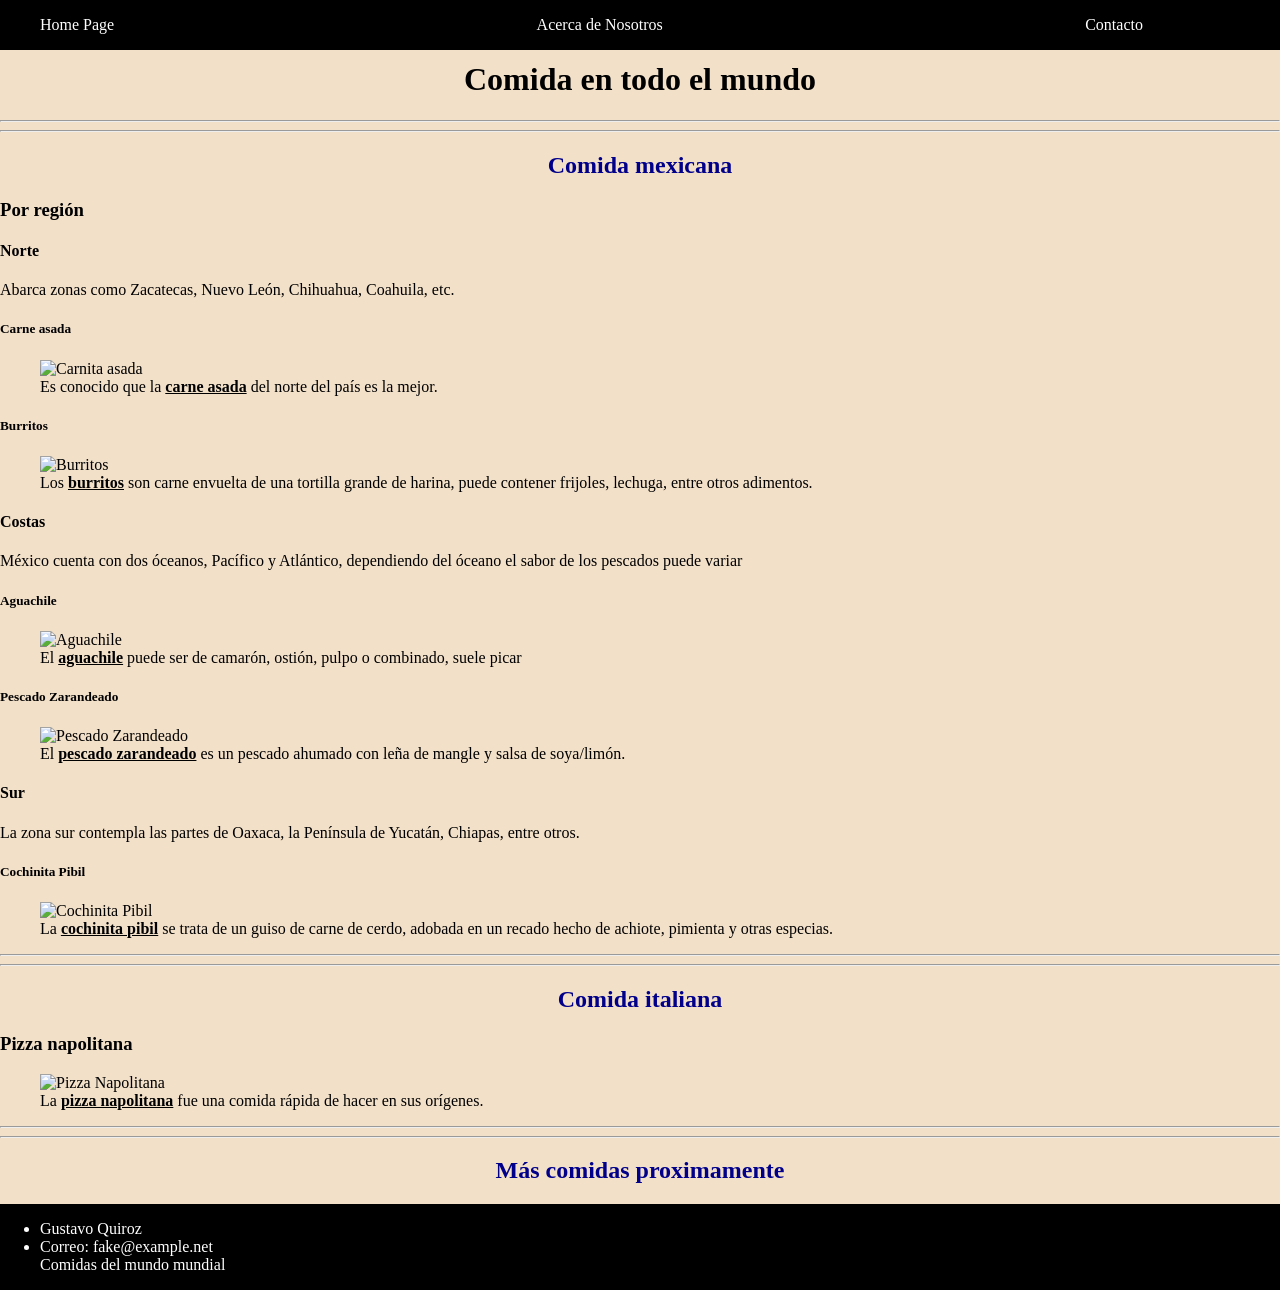
==== index.html @ 6d1d9585 "Version final" ====
<!DOCTYPE html>
<html lang="es">

<head>
  <meta charset="utf-8">
  <meta name="viewport" content="width=device-width">
  <title>Home Page</title>
  <link rel="stylesheet" href="./style.css" type="text/css">
</head>

<body>
  <header>
    <div id="nav-placeholder"></div>
  </header>

  <main>
    <h1>Comida en todo el mundo</h1>
    <hr><hr>

    <div>
      <h2>Comida mexicana</h2>

      <h3>Por región</h3>
      <div>
        <h4>Norte</h4>
        <p>Abarca zonas como Zacatecas, Nuevo León, Chihuahua, Coahuila, etc.</p>
        <h5>Carne asada</h5>
        <figure>
          <img src="https://www.gob.mx/cms/uploads/article/main_image/65504/carne_asada.jpg" alt="Carnita asada">
          <figcaption>Es conocido que la <strong>carne asada</strong> del norte del país es la mejor.</figcaption>
        </figure>
        <h5>Burritos</h5>
        <figure>
          <img src="https://rumbameats.com/wp-content/uploads/2025/11/Thai-Beef-Cheek-Burritos.jpg" alt="Burritos">
          <figcaption>Los <strong>burritos</strong> son carne envuelta de una tortilla grande de harina, puede contener frijoles, lechuga, entre otros adimentos.</figcaption>
        </figure>
      </div>
      <div>
        <h4>Costas</h4>
        <p>México cuenta con dos óceanos, Pacífico y Atlántico, dependiendo del óceano el sabor de los pescados puede variar</p>
        <h5>Aguachile</h5>
        <figure>
          <img src="https://imag.bonviveur.com/aguachile-de-camaron.jpg" alt="Aguachile">
          <figcaption>El <strong>aguachile</strong> puede ser de camarón, ostión, pulpo o combinado, suele picar</figcaption>
        </figure>
        <h5>Pescado Zarandeado</h5>
        <figure>
          <img src="https://comedera.com/wp-content/uploads/sites/9/2019/01/pescado-zarandeado.jpg?w=500&h=480&crop=1" alt="Pescado Zarandeado">
          <figcaption>El <strong>pescado zarandeado</strong> es un pescado ahumado con leña de mangle y salsa de soya/limón.</figcaption>
        </figure>
      </div>
      <div>
        <h4>Sur</h4>
        <p>La zona sur contempla las partes de Oaxaca, la Península de Yucatán, Chiapas, entre otros.</p>
        <h5>Cochinita Pibil</h5>
        <figure>
          <img src="https://lastaquerias.com/wp-content/uploads/2024/03/cochinita-pibil-1200x900.jpg" alt="Cochinita Pibil">
          <figcaption>La <strong>cochinita pibil</strong> se trata de un guiso de carne de cerdo, adobada en un recado hecho de achiote, pimienta y otras especias.</figcaption>
        </figure>
      </div>
    </div>
    <hr><hr>
    <div>
      <h2>Comida italiana</h2>
      <h3>Pizza napolitana</h3>
      <figure>
        <img src="https://assets.tmecosys.com/image/upload/t_web_rdp_recipe_584x480/img/recipe/ras/Assets/48a49653c8716457eb0b2f7eb3c7d74c/Derivates/8d83d9ed4567fa15456d8eec7557e60006a15576.jpg" alt="Pizza Napolitana">
        <figcaption>La <strong>pizza napolitana</strong> fue una comida rápida de hacer en sus orígenes.</figcaption>
      </figure>
    </div>
    <hr><hr>
    <div>
      <h2>Más comidas proximamente</h2>
    </div>
  </main>


  <div id="footer-placeholder">  </div>
  <!--
  This script places a badge on your repl's full-browser view back to your repl's cover
  page. Try various colors for the theme: dark, light, red, orange, yellow, lime, green,
  teal, blue, blurple, magenta, pink!
  -->
  <script src="script.js"></script>
  <script src="https://replit.com/public/js/replit-badge-v2.js" theme="dark" position="bottom-right"></script>
</body>

</html>
---- style.css ----
html {
    height: 100%;
    width: 100%;
  }
  
.naveg ul {
  list-style-type: none;
  width: 100%;
  display: flex;
  gap: 33%;
}

header {
    position: fixed;
    top: 0;
    left: 0;
    width: 100%;
    z-index: 1000; /* Asegura que esté por encima de otros elementos */
    background-color: black;
}

body {
    padding-top: 40px; /* Ajusta según la altura del menú */
    display: flex;
    flex-direction: column;
    min-height: 94.5vh; /* Alto mínimo igual a la ventana */
    margin: 0;
    background-color: rgb(243, 224, 200);
}

img {
  width: 200px;
  height: auto;
}

main {
  flex: 1; /* El contenido principal crece para llenar el espacio */
}

#nom-proy {
  list-style-type: none;
}

h1 {
  text-align: center;
}

h2 {
  text-align: center;
  color: darkblue;
}

strong {
  text-decoration: underline;
}

#footer-placeholder {
  width: 100%;
  height: 100%;
  background-color: black;
}

.pie ul{
  color: white;
}

.navfoot {
  color: white;
  text-decoration: none;
}
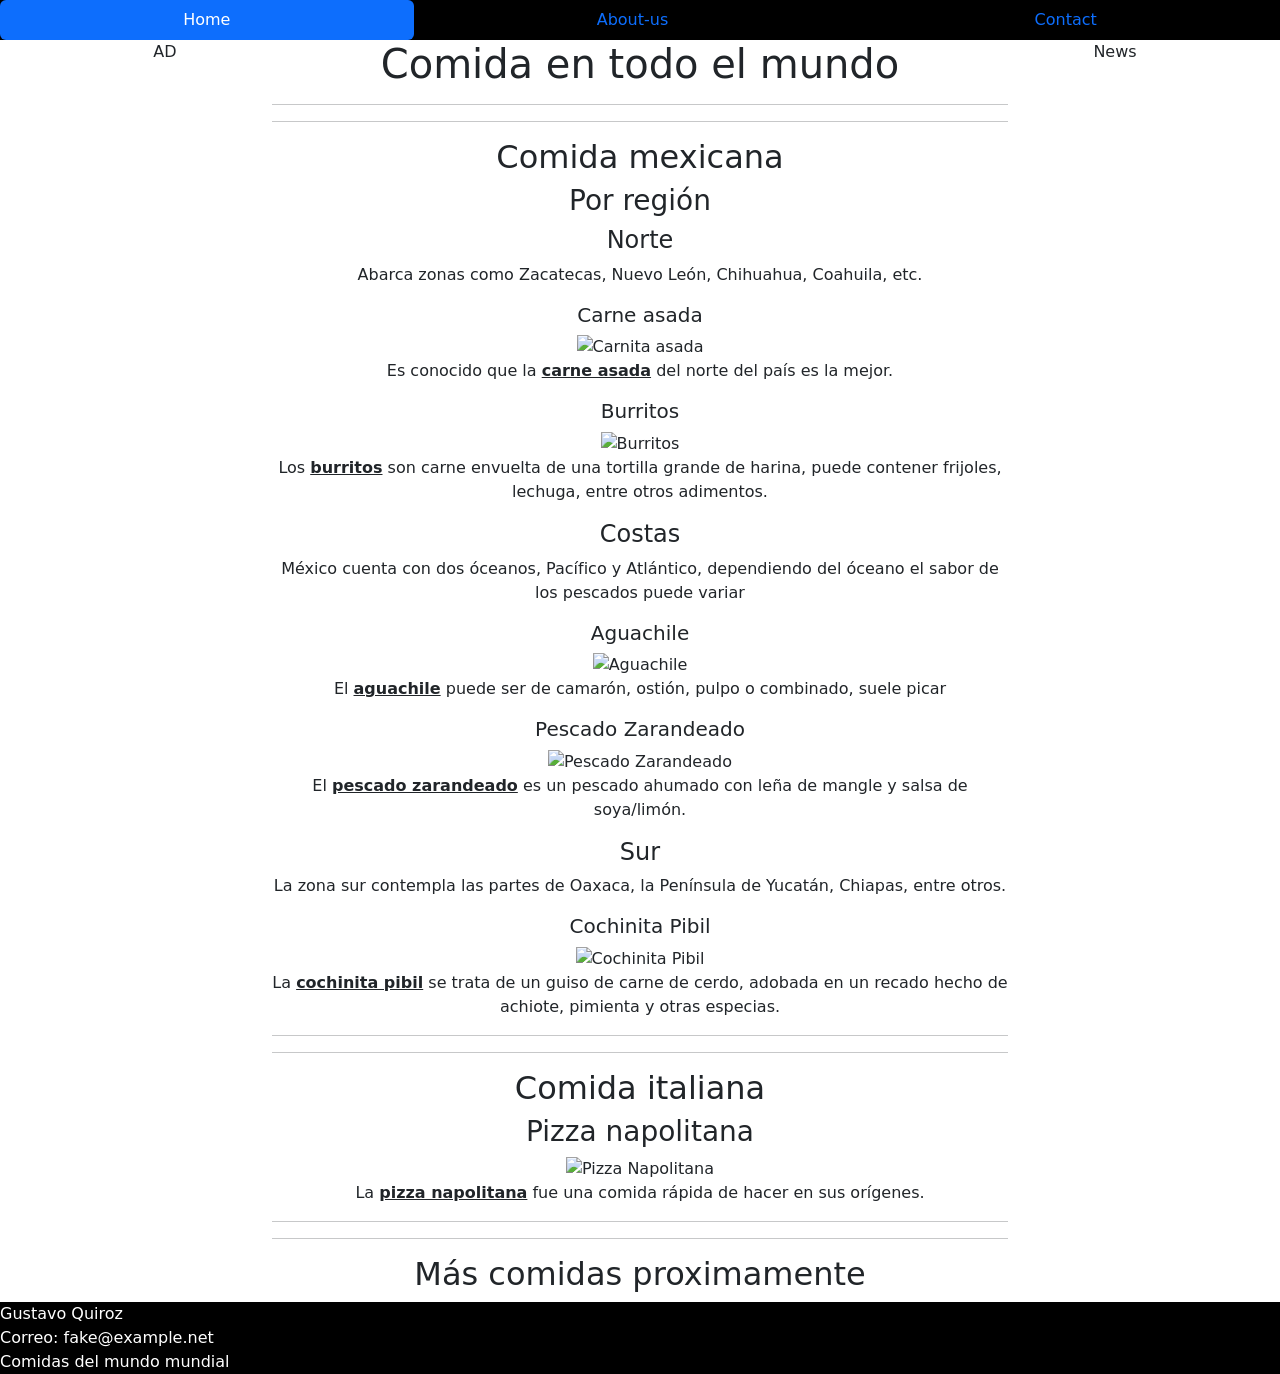
==== commit 423c81d6: "Refactorizacion del blog" ====
--- a/index.html
+++ b/index.html
@@ -6,73 +6,96 @@
   <meta name="viewport" content="width=device-width">
   <title>Home Page</title>
   <link rel="stylesheet" href="./style.css" type="text/css">
+  <link href="https://cdn.jsdelivr.net/npm/bootstrap@5.3.8/dist/css/bootstrap.min.css" rel="stylesheet" 
+  integrity="sha384-sRIl4kxILFvY47J16cr9ZwB07vP4J8+LH7qKQnuqkuIAvNWLzeN8tE5YBujZqJLB" crossorigin="anonymous">
 </head>
 
 <body>
   <header>
-    <div id="nav-placeholder"></div>
+    <div id="nav-placeholder">
+      <nav class="nav nav-pills flex-column flex-sm-row">
+        <a class="flex-sm-fill text-sm-center nav-link active" aria-current="page" href="/ad-l4-1.0/index.html">Home</a>
+        <a class="flex-sm-fill text-sm-center nav-link" href="/ad-l4-1.0/about-us.html">About-us</a>
+        <a class="flex-sm-fill text-sm-center nav-link" href="/ad-l4-1.0/contact.html">Contact</a>
+      </nav>
+    </div>
   </header>
 
-  <main>
-    <h1>Comida en todo el mundo</h1>
-    <hr><hr>
+  <div class="container text-center">
+    <main>
+      <div class="row">
+        <div class="col-2">
+          AD
+        </div>
+        <div class="col-8">
+          <h1>Comida en todo el mundo</h1>
+          <hr><hr>
 
-    <div>
-      <h2>Comida mexicana</h2>
+          <div>
+            <h2>Comida mexicana</h2>
 
-      <h3>Por región</h3>
-      <div>
-        <h4>Norte</h4>
-        <p>Abarca zonas como Zacatecas, Nuevo León, Chihuahua, Coahuila, etc.</p>
-        <h5>Carne asada</h5>
-        <figure>
-          <img src="https://www.gob.mx/cms/uploads/article/main_image/65504/carne_asada.jpg" alt="Carnita asada">
-          <figcaption>Es conocido que la <strong>carne asada</strong> del norte del país es la mejor.</figcaption>
-        </figure>
-        <h5>Burritos</h5>
-        <figure>
-          <img src="https://rumbameats.com/wp-content/uploads/2025/11/Thai-Beef-Cheek-Burritos.jpg" alt="Burritos">
-          <figcaption>Los <strong>burritos</strong> son carne envuelta de una tortilla grande de harina, puede contener frijoles, lechuga, entre otros adimentos.</figcaption>
-        </figure>
+            <h3>Por región</h3>
+            <div>
+              <h4>Norte</h4>
+              <p>Abarca zonas como Zacatecas, Nuevo León, Chihuahua, Coahuila, etc.</p>
+              <h5>Carne asada</h5>
+              <figure>
+                <img src="https://www.gob.mx/cms/uploads/article/main_image/65504/carne_asada.jpg" alt="Carnita asada">
+                <figcaption>Es conocido que la <strong>carne asada</strong> del norte del país es la mejor.</figcaption>
+              </figure>
+              <h5>Burritos</h5>
+              <figure>
+                <img src="https://rumbameats.com/wp-content/uploads/2025/11/Thai-Beef-Cheek-Burritos.jpg" alt="Burritos">
+                <figcaption>Los <strong>burritos</strong> son carne envuelta de una tortilla grande de harina, puede contener frijoles, lechuga, entre otros adimentos.</figcaption>
+              </figure>
+            </div>
+            <div>
+              <h4>Costas</h4>
+              <p>México cuenta con dos óceanos, Pacífico y Atlántico, dependiendo del óceano el sabor de los pescados puede variar</p>
+              <h5>Aguachile</h5>
+              <figure>
+                <img src="https://imag.bonviveur.com/aguachile-de-camaron.jpg" alt="Aguachile">
+                <figcaption>El <strong>aguachile</strong> puede ser de camarón, ostión, pulpo o combinado, suele picar</figcaption>
+              </figure>
+              <h5>Pescado Zarandeado</h5>
+              <figure>
+                <img src="https://comedera.com/wp-content/uploads/sites/9/2019/01/pescado-zarandeado.jpg?w=500&h=480&crop=1" alt="Pescado Zarandeado">
+                <figcaption>El <strong>pescado zarandeado</strong> es un pescado ahumado con leña de mangle y salsa de soya/limón.</figcaption>
+              </figure>
+            </div>
+            <div>
+              <h4>Sur</h4>
+              <p>La zona sur contempla las partes de Oaxaca, la Península de Yucatán, Chiapas, entre otros.</p>
+              <h5>Cochinita Pibil</h5>
+              <figure>
+                <img src="https://lastaquerias.com/wp-content/uploads/2024/03/cochinita-pibil-1200x900.jpg" alt="Cochinita Pibil">
+                <figcaption>La <strong>cochinita pibil</strong> se trata de un guiso de carne de cerdo, adobada en un recado hecho de achiote, pimienta y otras especias.</figcaption>
+              </figure>
+            </div>
+          </div>
+          <hr><hr>
+          <div>
+            <h2>Comida italiana</h2>
+            <h3>Pizza napolitana</h3>
+            <figure>
+              <img src="https://assets.tmecosys.com/image/upload/t_web_rdp_recipe_584x480/img/recipe/ras/Assets/48a49653c8716457eb0b2f7eb3c7d74c/Derivates/8d83d9ed4567fa15456d8eec7557e60006a15576.jpg" alt="Pizza Napolitana">
+              <figcaption>La <strong>pizza napolitana</strong> fue una comida rápida de hacer en sus orígenes.</figcaption>
+            </figure>
+          </div>
+          <hr><hr>
+          <div>
+            <h2>Más comidas proximamente</h2>
+          </div>
+      
+        </div>
+        <div class="col-2">
+          News
+        </div>
       </div>
-      <div>
-        <h4>Costas</h4>
-        <p>México cuenta con dos óceanos, Pacífico y Atlántico, dependiendo del óceano el sabor de los pescados puede variar</p>
-        <h5>Aguachile</h5>
-        <figure>
-          <img src="https://imag.bonviveur.com/aguachile-de-camaron.jpg" alt="Aguachile">
-          <figcaption>El <strong>aguachile</strong> puede ser de camarón, ostión, pulpo o combinado, suele picar</figcaption>
-        </figure>
-        <h5>Pescado Zarandeado</h5>
-        <figure>
-          <img src="https://comedera.com/wp-content/uploads/sites/9/2019/01/pescado-zarandeado.jpg?w=500&h=480&crop=1" alt="Pescado Zarandeado">
-          <figcaption>El <strong>pescado zarandeado</strong> es un pescado ahumado con leña de mangle y salsa de soya/limón.</figcaption>
-        </figure>
-      </div>
-      <div>
-        <h4>Sur</h4>
-        <p>La zona sur contempla las partes de Oaxaca, la Península de Yucatán, Chiapas, entre otros.</p>
-        <h5>Cochinita Pibil</h5>
-        <figure>
-          <img src="https://lastaquerias.com/wp-content/uploads/2024/03/cochinita-pibil-1200x900.jpg" alt="Cochinita Pibil">
-          <figcaption>La <strong>cochinita pibil</strong> se trata de un guiso de carne de cerdo, adobada en un recado hecho de achiote, pimienta y otras especias.</figcaption>
-        </figure>
-      </div>
-    </div>
-    <hr><hr>
-    <div>
-      <h2>Comida italiana</h2>
-      <h3>Pizza napolitana</h3>
-      <figure>
-        <img src="https://assets.tmecosys.com/image/upload/t_web_rdp_recipe_584x480/img/recipe/ras/Assets/48a49653c8716457eb0b2f7eb3c7d74c/Derivates/8d83d9ed4567fa15456d8eec7557e60006a15576.jpg" alt="Pizza Napolitana">
-        <figcaption>La <strong>pizza napolitana</strong> fue una comida rápida de hacer en sus orígenes.</figcaption>
-      </figure>
-    </div>
-    <hr><hr>
-    <div>
-      <h2>Más comidas proximamente</h2>
-    </div>
-  </main>
+    </main>
+</div>
+      
+
 
 
   <div id="footer-placeholder">  </div>
@@ -84,5 +107,6 @@
   <script src="script.js"></script>
   <script src="https://replit.com/public/js/replit-badge-v2.js" theme="dark" position="bottom-right"></script>
 </body>
-
+<script src="https://cdn.jsdelivr.net/npm/bootstrap@5.3.8/dist/js/bootstrap.bundle.min.js"
+ integrity="sha384-FKyoEForCGlyvwx9Hj09JcYn3nv7wiPVlz7YYwJrWVcXK/BmnVDxM+D2scQbITxI" crossorigin="anonymous"></script>
 </html>
--- a/style.css
+++ b/style.css
@@ -23,7 +23,7 @@
     padding-top: 40px; /* Ajusta según la altura del menú */
     display: flex;
     flex-direction: column;
-    min-height: 94.5vh; /* Alto mínimo igual a la ventana */
+    min-height: 100vh; /* Alto mínimo igual a la ventana */
     margin: 0;
     background-color: rgb(243, 224, 200);
 }
